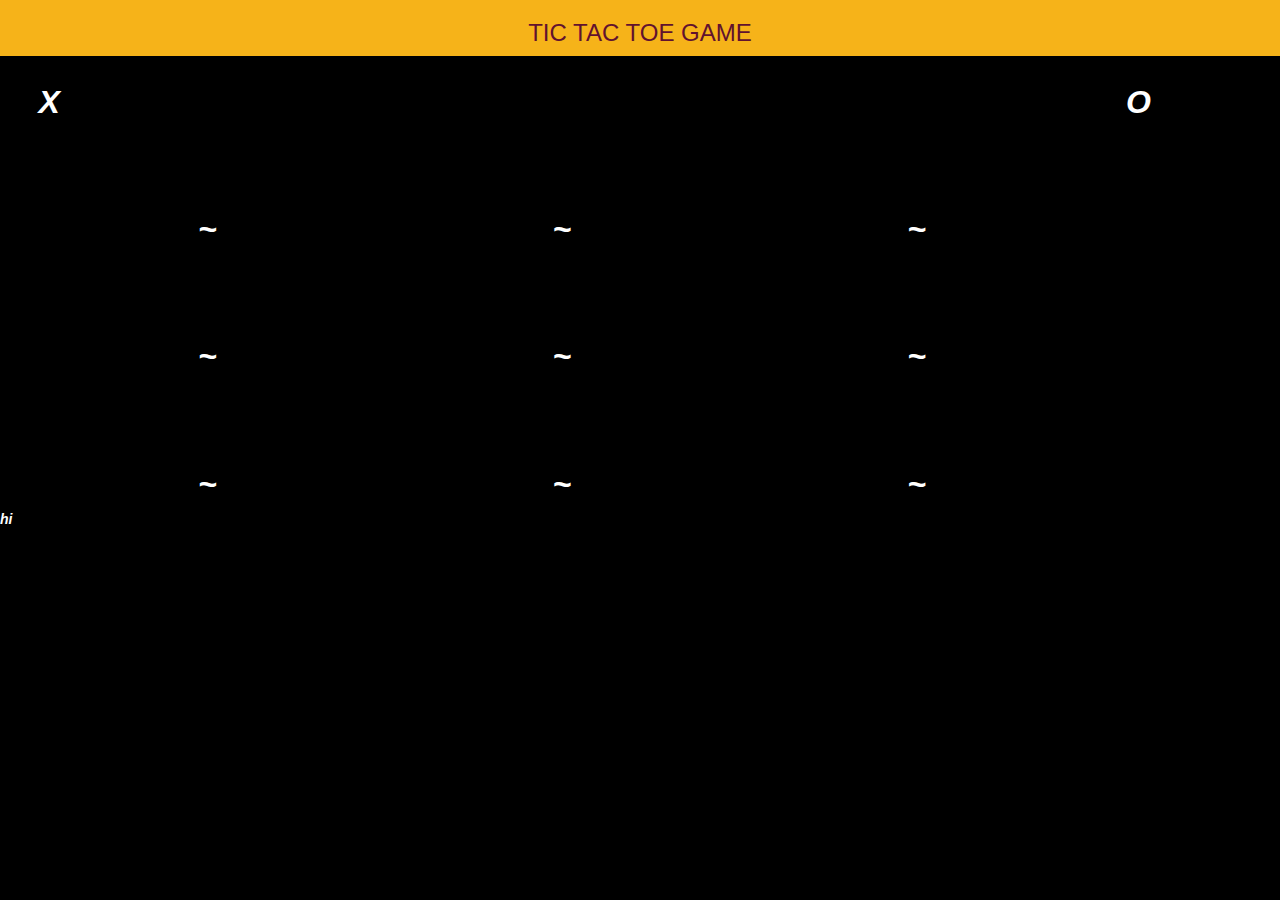
==== index.html @ c2e10f94 "Creating index.html" ====
<!DOCTYPE html>
<html lang="en">
<head>
    <meta charset="UTF-8">
    <meta http-equiv="X-UA-Compatible" content="IE=edge">
    <meta name="viewport" content="width=device-width, initial-scale=1.0">
    <link rel="stylesheet" href="https://stackpath.bootstrapcdn.com/bootstrap/4.3.1/css/bootstrap.min.css"
    integrity="sha384-ggOyR0iXCbMQv3Xipma34MD+dH/1fQ784/j6cY/iJTQUOhcWr7x9JvoRxT2MZw1T" crossorigin="anonymous">
    <link rel="stylesheet" href="https://maxcdn.bootstrapcdn.com/bootstrap/3.4.1/css/bootstrap.min.css">
    <link rel="stylesheet" href="imp.css">
    <title>TIC TAC TOE GAME </title>
</head>
<body>
    <body style="color:white; background-color:black">
        <div class="topclass">
            <h3>TIC TAC TOE GAME </h3>
            
        </div>
        <br><br><br><br>    
        <span class="mainclassX"><b><i>X</span>
        <span class="mainclasso"><b><i>O</span>
        <br>
        <br>
        <br>
        <br>
        <br>
        <span class="mainclassleftleft"><b><i><button  onclick="btn00()" id="btn00">~</button></span>
        <span class="mainclassleft" ><b><i><button onclick="btn01()"  id="btn01">~</button></span>
        <span class="mainclassleft"><b><i><button  onclick="btn02()" id="btn02">~</button></span>
        <br>
        <br>
        <br>
        <br>
        <br>

        <span class="mainclassleftleft"><b><i><button  onclick="btn10()" id="btn10">~</button></span>
        <span class="mainclassleft"><b><i><button  onclick="btn11()" id="btn11">~</button></span>
        <span class="mainclassleft"><b><i><button  onclick="btn12()" id="btn12">~</button></span>
        <br>
        <br>
        <br>
        <br>
        <br>
       <span class="mainclassleftleft"><b><i><button  onclick="btn20()" id="btn20">~</button></span>
        <span class="mainclassleft"><b><i><button  onclick="btn21()" id="btn21">~</button></span>
        <span class="mainclassleft"><b><i><button  onclick="btn22()" id="btn22">~</button></span>
        <div id="result">hi</div>
    
<script src="imp.js"></script>    
</body>
</html>
---- imp.css ----
h3{
    text-align: center;
    color:#61122f;
}
.topclass{
	width: 100%;
	top: 0px;
	left: 0px;
	height: fit-content;
	position: fixed;
	background-color:#f6b319;
	text-align: center;
	color:white;
	font-size:large;
	
}
.body{
color: black;
}
.mainclassX{
    
    text-align: left; 
    margin-left:3%; 
   
    font-size: xx-large;
    color:white;
    background-color: black;
}
.mainclasso{
    
     
    margin-left: 83%;
    font-size: xx-large;
    color:white;
    background-color: black;
}
.mainclassleft{
    color: black; 
    text-align: left; 
    margin-left:25%; 
   
    font-size: xx-large;
    color:white;
    background-color: black;
}
.mainclassleftleft{
    color: black; 
    text-align: left; 
    margin-left:15%; 
    
    font-size: xx-large;
    color:white;
    background-color: black;

}
#btn00{

    background-color: black;
    border-color: black;
    border-style: none;
    outline: none;
}
#btn01{

    background-color: black;
    border-color: black;
    border-style: none;
    outline: none;

}
#btn02{

    background-color: black;
    border-color: black;
    border-style: none;
    outline: none;

}
#btn10{

    background-color: black;
    border-color: black;
    border-style: none;
    outline: none;

}
#btn11{

    background-color: black;
    border-color: black;
    border-style: none;
    outline: none;

}
#btn12{

    background-color: black;
    border-color: black;
    border-style: none;
    outline: none;

}
#btn20{

    background-color: black;
    border-color: black;
    border-style: none;
    outline: none;

}
#btn21{

    background-color: black;
    border-color: black;
    border-style: none;
    outline: none;

}
#btn22{

    background-color: black;
    border-color: black;
    border-style: none;
    outline: none;

}
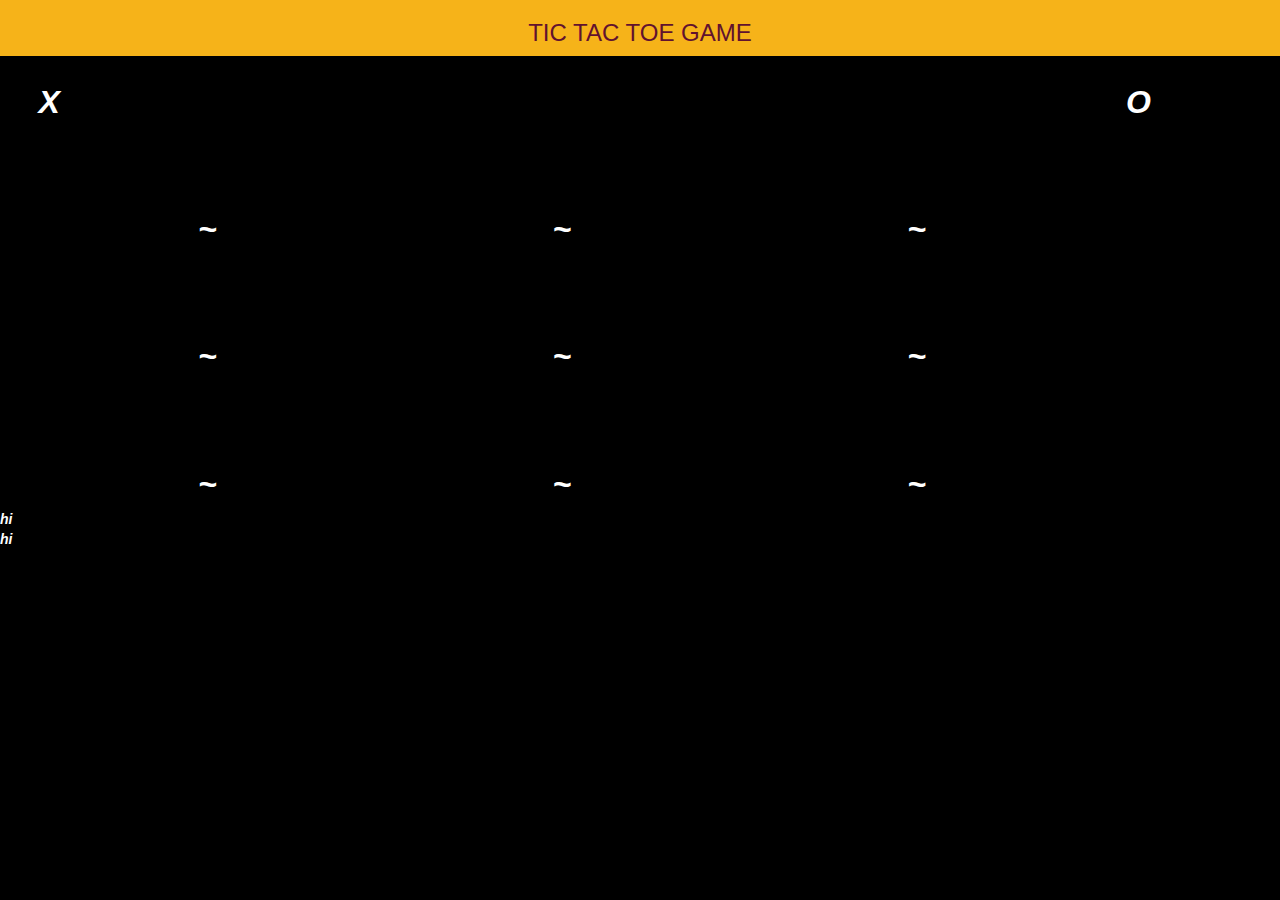
==== commit 92d4e2ce: "Updating Index.html" ====
--- a/index.html
+++ b/index.html
@@ -45,6 +45,7 @@
         <span class="mainclassleft"><b><i><button  onclick="btn21()" id="btn21">~</button></span>
         <span class="mainclassleft"><b><i><button  onclick="btn22()" id="btn22">~</button></span>
         <div id="result">hi</div>
+        <div id="resul">hi</div>
     
 <script src="imp.js"></script>    
 </body>
